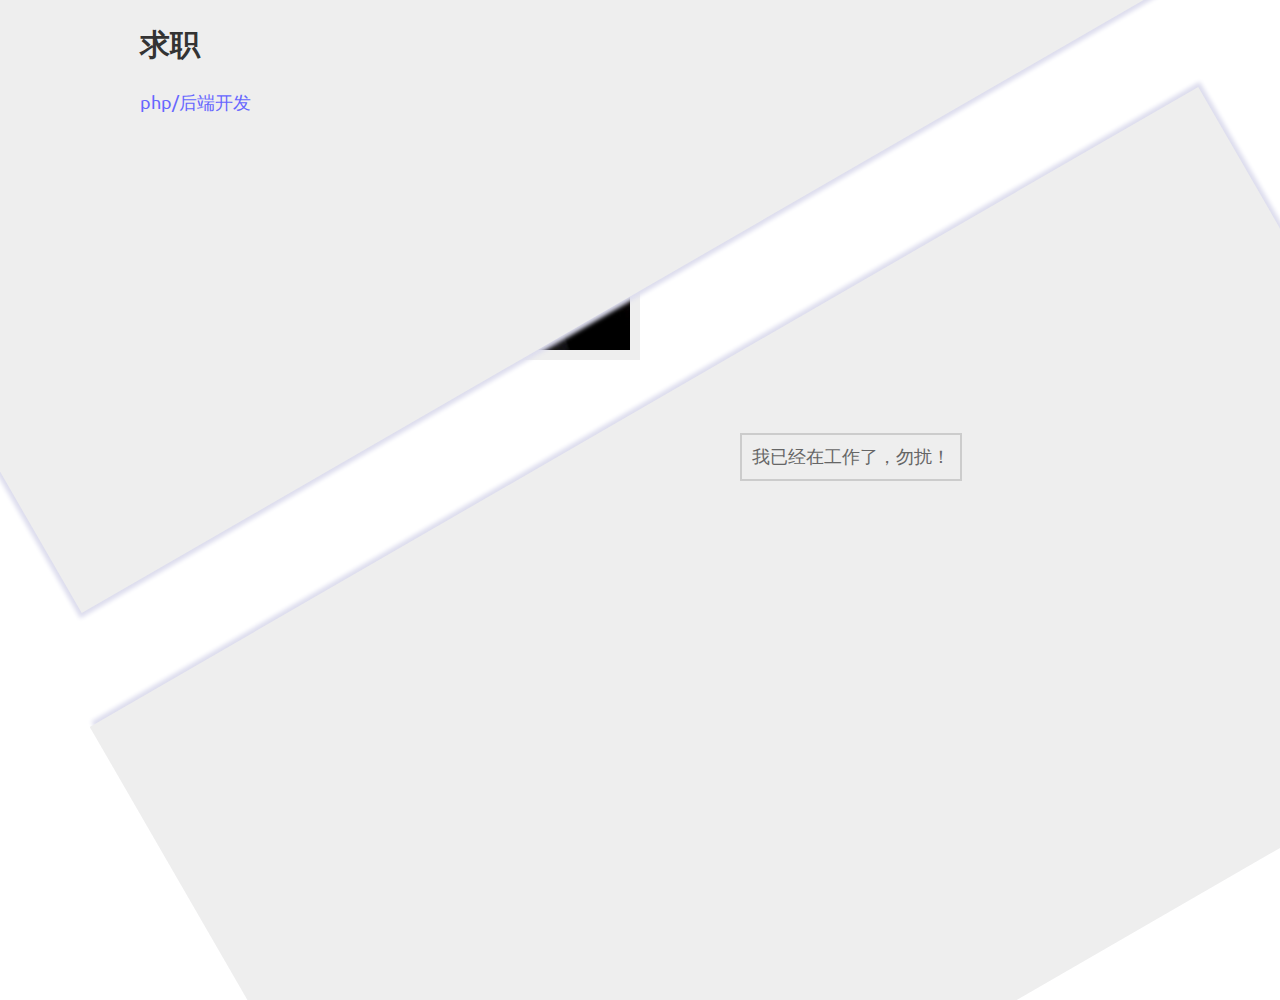
==== about/index.html @ 5d053894 "update" ====
<!doctype html>
<html lang="en">
<head>
	<meta charset="UTF-8">
	<title>岳蒙的个人简历</title>
	<link href='http://fonts.googleapis.com/css?family=Ubuntu' rel='stylesheet' type='text/css'>
	<link rel="stylesheet" href="./css/main.css">
</head>
<body>
	<nav>
		<ul>
			<li><a href="#home" class="current">H<span>ome</span></a></li>
			<li><a href="#skill">S<span>kill</span></a></li>
			<li><a href="#about">A<span>bout</span></a></li>
			<li><a href="#contact">C<span>ontact</span></a></li>
		</ul>
	</nav>
	<section id="cover">
		<div class="mask" id="mask1"></div>
		<div class="mask" id="mask2"></div>
		<div class="content">
			<h2>求职</h2>
			<p>php/后端开发</p>
			<p id="open">我已经在工作了，勿扰！</p>
		</div>
	</section>
	<section id="home">
		<div class="content">
			<img id="avatar" src="./img/avatar.png" alt="" width="200" height="200">
			<div id="info1">
				<p>来自 江西·南昌</p>
				<p>年龄 25岁（89 年）</p>
				<p>广东科学技术学院 10 级[<b>已毕业</b>]</p>
				<p>工作年限[<b>4年</b>]</p>
			</div>
			<div class="float-clear"></div>
			<div id="info2" class="bg-icon">岳蒙</div>
			<div id="info3">
				<p>软件工程专业</p>
				<p>爱好 Coding、Game、Basketball</p>
				<p>微博 <a href="http://weibo.com/u/2202165957" target="_blank">新浪</a></p>
			</div>
		</div>
	</section>
	<section id="skill">
		<div class="content">
			<p class="page-title">&lt;skill&gt;</p>
			<div class="cols">
				<div class="col1">
					<h2>技能</h2>
				</div>
				<div class="col2">
					<table>
						<tr>
							<th>&nbsp;</th>
							<th>了解</th>
							<th>熟悉</th>
							<th>精通</th>
							<th>神级</th>
						</tr>
						<tr>
							<td>PHP</td>
							<td colspan="4"><div><span style="width:200px; background-color: #666798;"></span></div></td>
						</tr>
						<tr>
							<td>nodejs</td>
							<td colspan="4"><div><span style="width:180px; background-color: #71B75C;"></span></div></td>
						</tr>
						<tr>
							<td>jQuery</td>
							<td colspan="4"><div><span style="width:134px; background-color: #77D0F5;"></span></div></td>
						</tr>
						<tr>
							<td>HTML</td>
							<td colspan="4"><div><span style="width:184px; background-color: #00BBFE;"></span></div></td>
						</tr>
						<tr>
							<td>HTML5</td>
							<td colspan="4"><div><span style="width:100px; background-color: #E34D25;"></span></div></td>
						</tr>
						<tr>
							<td>CSS</td>
							<td colspan="4"><div><span style="width:200px; background-color: #00BD00;"></span></div></td>
						</tr>
						<tr>
							<td>CSS3</td>
							<td colspan="4"><div><span style="width:112px; background-color: #0A75BB;"></span></div></td>
						</tr>
						<tr>
							<td>JavaScript</td>
							<td colspan="4"><div><span style="width:114px; background-color: #AAA;"></span></div></td>
						</tr>
						<tr>
							<td>手写代码</td>
							<td colspan="4"><div><span style="width:200px; background-color: #00A9FF;"></span></div></td>
						</tr>
						<tr>
							<td>Linux</td>
							<td colspan="4"><div><span style="width:95px; background-color: #87D03E;"></span></div></td>
						</tr>
					</table>
					<table>
						<tr>
							<th>&nbsp;</th>
							<th>了解</th>
							<th>熟悉</th>
							<th>精通</th>
							<th>神级</th>
						</tr>
						<tr>
							<td>MySQL</td>
							<td colspan="4"><div><span style="width:200px; background-color: #00A9FF;"></span></div></td>
						</tr>
						<tr>
							<td>Mongodb</td>
							<td colspan="4"><div><span style="width:90px; background-color: #87D03E;"></span></div></td>
						</tr>
						<tr>
							<td>Redis</td>
							<td colspan="4"><div><span style="width:112px; background-color: #87D03E;"></span></div></td>
						</tr>
						<tr>
							<td>Memcached</td>
							<td colspan="4"><div><span style="width:132px; background-color: #87D03E;"></span></div></td>
						</tr>
						<tr>
							<td>tokyotrant</td>
							<td colspan="4"><div><span style="width:58px; background-color: #87D03E;"></span></div></td>
						</tr>
					</table>
				</div>
				<div class="col3">
					<section>
						<h3>php后端开发</h3>
						<p>精通PHP基于RestFul API开发</p>
						<p>精通PHP OOP、MV*开发</p>
						<p>有二次开发codeigniter, Shopex, ecmall, drupal经验</p>
						<p>熟悉 pyrocms, smarty及相关类库开发</p>
						<p>熟悉  nodejs+Backbone.js+undersorce.js+socket.io </p>
						<p>熟悉Linux命令，熟悉Linux环境下编程</p>
						<p>有大数据采集分析经验，熟悉solr搜索引擎，
							在后台开发过大型API接口（手机端和Web端）</p>
					</section>
					<section>
						<h3>前端掌握技能</h3>
						<p>深入了解过 Bootstrap</p>
						<p>100% 手写代码（正在使用 e+SublimeText2+Vim）</p>
						<p>熟悉 Linux 开发环境和基本应用</p>
						<p>熟悉javascript 框架（Backbone, JQuery）Ajax, xajax,javascript(JQuery,extjs),XML</p>
					</section>
<!-- 					<section>
						<h3>近期目标</h3>
						<p>学习分布式部署及应用</p>
						<p>深入学习python, shell</p>
						<p>学习Larveal</p>
					</section> -->
				</div>
				<div class="float-clear"></div>
			</div>
			<p class="page-title">&lt;skill/&gt;</p>
		</div>
	</section>
	<section id="about">
		<div class="content">
			<p class="page-title">&lt;about&gt;</p>
			<div class="rows">
				<div class="row1">
					<h2>个人</h2>
					<section>
						<h3>经历</h3>
						<p>历任：</p>
						<p>软件工程师</p>
						<p>进行相关高尔夫运营管理软件，练习场系统，餐饮系统及各类网站的开发，数据挖掘，基于restful api标准的接口开发,solr搜索引擎部署，电子商务（B2C,O2O,C2C）二次开发</p>
						<p>出差去过辽宁（沈阳，大连，营口），北京，广西桂林进行培训工作</p>
						<p>带领过3人小团队进行协作开发</p>
					</section>
					<section>
						<h3>经验</h3>
						<p>亿威集团珠海赢众有限公司[<b>2010-07-28 至 2011-01-10</b>]</p>
						<p>进行相关高尔夫运营管理软件，练习场系统，餐饮系统及各类网站的开发</p>
						<p>珠海易研科技有限公司[<b>2011-04-01 至 2013-04-01</b>]</p>
						<p>负责后台api开发及采集程序开发.
采集：（视频，新闻，报刊，杂志，论坛，博客，Facebook, 微博，海外中文媒体及其他专题采集等等）
</p>
						<p>后台API: Nodejs+express+oauth2 RestFul Api</p>
						<p>广东爱婴岛儿童百货有限公司[<b>2013-04-28 至 2014-04-01</b>]</p>
						<p>电子商务O2O(对shopex后台进行二次开发，对商城前台进行改版.) www.baby.com.cn</p>
						<p>电子商务C2C Ecmall二次开发(七彩高原网)  http://www.7cgy.com</p>
					</section>
					<section>
						<h3>其他开发项目：</h3>
						<p>http://www.dpmacao.org[<b>商議式民意調查</b>]</p>
						<p>http://202.175.189.115/ers_survey/home/public/#survey[<b>ERS调查系统</b>]</p>
						<p>http://apira2012.macaointernetproject.net[<b>亚太地区互联网研究联盟</b>]</p>
						<p>http://ecjob.e-research-solutions.com[<b>Ecjob调查人员考勤系统</b>]</p>
						<p>http://www.e-research-solutions.com[<b>易研方案官网</b>]</p>
						<p>http://kpop.e-research-solutions.com[<b>KPOP信息平台</b>]</p>
						<p>http://www.macaointernetproject.net[<b>澳门互联网计划</b>]</p>
						<p>http://im.e-research-solutions.com[<b>澳门大学图书室</b>]</p>
						<p>http://ecomm.e-research-solutions.com[<b>易研传播平台</b>]</p>
						<p>http://eaccount.e-research-solutions.com[<b>用户管理系统</b>]</p>
					</section>
					<section>
						<h3>自我评价</h3>
						<p>喜欢geek. 对待同事和工作总结的一句话：互动，分享，承担</p>
						<p>爱学习，经常探索新的技术和工具</p>
						<p>喜欢交流和分享（常用名 ym1623)</p>
						<p>github地址: https://github.com/ym1623</p>
						<p>nodejs中文社区 地址：http://cnodejs.org/user/ym1623</p>
					</section>
					<div class="float-clear"></div>
				</div>
				<div class="row2">
					<h2>工作</h2>
					<section>
						<h3>期望公司</h3>
						<p>php后端开发工程师</p>
						<p>php技术/项目经理</p>
					</section>
					<section>
						<h3>期望职位</h3>
						<p>非广告公司或建站公司</p>
						<p>创业公司也不错</p>
						<p>牛人聚集地</p>
					</section>
					<div class="float-clear"></div>
				</div>
			</div>
			<p class="page-title">&lt;about/&gt;</p>
		</div>
	</section>
	<section id="contact">
		<h3>Contact me</h3>
		<ul>
			<li class="bg-icon weibo"><a href="http://weibo.com/ym1623" target="_blank">ym1623</a></li>
			<li class="bg-icon github"><a href="https://github.com/ym1623" target="_blank">ym1623</a></li>
			<li class="bg-icon email">i removed it</li>
			<li class="bg-icon phone">i removed it</li>
		</ul>
	</section>
	<script src="./js/h.js"></script>
	<script src="./js/main.js"></script>
	<script>
	  (function(i,s,o,g,r,a,m){i['GoogleAnalyticsObject']=r;i[r]=i[r]||function(){
	  (i[r].q=i[r].q||[]).push(arguments)},i[r].l=1*new Date();a=s.createElement(o),
	  m=s.getElementsByTagName(o)[0];a.async=1;a.src=g;m.parentNode.insertBefore(a,m)
	  })(window,document,'script','//www.google-analytics.com/analytics.js','ga');

	  ga('create', 'UA-34091460-1', 'ym1623.github.io');
	  ga('send', 'pageview');

	</script>
</body>
</html>
---- about/css/main.css ----
body{
	margin: 0;
	background-color: #FFF;
	font-family: 'Ubuntu', sans-serif;
}
b{
	color: #CA8EFE;
}
a{
	-webkit-transition: all 0.5s;
	-moz-transition: all 0.5s;
	-ms-transition: all 0.5s;
	-o-transition: all 0.5s;
	transition: all 0.5s;
}
.float-clear{
	clear: both;
}
.bg-icon{
	background: transparent url("../img/icons.png") scroll no-repeat 0 0;
}
nav{
	position: fixed;
	z-index: 1000;
	left: -100px;
	top: 160px;
	-webkit-transition: all 0.5s 0.8s;
	-moz-transition: all 0.5s 0.8s;
	-ms-transition: all 0.5s 0.8s;
	-o-transition: all 0.5s 0.8s;
	transition: all 0.5s 0.8s;
}
body.open nav{
	left: 0;
}
nav ul{
	list-style: none;
	padding: 0;
	margin: 0;
	opacity: 0.4;
}
nav ul,
nav ul a{
	-webkit-transition: all 0.5s;
	-moz-transition: all 0.5s;
	-ms-transition: all 0.5s;
	-o-transition: all 0.5s;
	transition: all 0.5s;
}
nav ul:hover{
	opacity: 0.8;
}
nav ul a{
	display: inline-block;
	min-width: 20px;
	line-height: 40px;
	text-align: center;
	padding: 0 10px;
	text-decoration: none;
	color: #CCC;
	background-color: #34495E;
}
nav ul a[href="#skill"]{
	background-color: #2980B9;
}
nav ul a[href="#about"]{
	background-color: #C0392B;
}
nav ul a[href="#works"]{
	background-color: #27AE60;
}
nav ul a[href="#contact"]{
	background-color: #2C3E50;
}
nav ul a span{
	display: none;
}
nav ul a:hover{
	color: #FFF;
	padding: 0 20px;
}
nav ul a.current span,
nav ul a:hover span{
	display: inline-block;
}
body > section{
	width: 100%;
	height: 1000px;
	overflow: hidden;
}
body #skill,
body #about,
body #works,
body #contact{
	display: none;
}
#skill,
#works{
	background-color: #EEE;
}
body.open #skill,
body.open #about,
body.open #works,
body.open #contact{
	display: block;
}
section .page-title{
	font-size: 34px;
	line-height: 40px;
	margin: 20px 0;
}
section .page-title:last-child{
	text-align: right;
}
section .content{
	width: 1000px;
	margin: 0px auto;
}
/* page cover */
#cover{
	position: absolute;
	top: 0;
	z-index: 100;
}
.mask{
	width: 100%;
	min-width: 1000px;
	height: 700px;
	position: absolute;
	background-color: #EEE;
	-webkit-transform: rotate(330deg);
	-moz-transform: rotate(330deg);
	-ms-transform: rotate(330deg);
	-o-transform: rotate(330deg);
	transform: rotate(330deg);
}
.mask,
#home,
#cover + #home #info1,
#cover + #home #info2,
#cover + #home #info3,
#avatar{
	-webkit-transition: all 0.5s ease 0.2s;
	-moz-transition: all 0.5s ease 0.2s;
	-ms-transition: all 0.5s ease 0.2s;
	-o-transition: all 0.5s ease 0.2s;
	transition: all 0.5s ease 0.2s;
}
#mask1{
	top: 0;
	margin-top: -360px;
	left: -14%;
	-webkit-box-shadow: -4px 4px 4px #DDE;
	-moz-box-shadow: -4px 4px 4px #DDE;
	box-shadow: -4px 4px 4px #DDE;
}
#mask2{
	top: 0;
	margin-top: 360px;
	left: 14%;
	-webkit-box-shadow: 4px -4px 4px #DDE;
	-moz-box-shadow: 4px -4px 4px #DDE;
	box-shadow: 4px -4px 4px #DDE;
}
#cover .content{
	position: relative;
	height: 700px;
}
#cover .content h2{
	font-size: 30px;
	color: #333;
}
#cover .content p{
	font-size: 18px;
	color: #66F;
}
#cover .content p#open{
	display: inline-block;
	cursor: pointer;
	margin-top: 300px;
	margin-left: 600px;
	padding: 10px;
	border: solid 2px #CCC;
	color: #666;
	text-align: right;
}
#cover .content p#open:hover{
	border-color: #99F;
}
/* cover.open */
body.open #cover #mask1{
	left: -80%;
	-webkit-box-shadow: -4px 4px 4px #222;
	-moz-box-shadow: -4px 4px 4px #222;
	box-shadow: -4px 4px 4px #222;
}
body.open #cover #mask2{
	left: 80%;
	-webkit-box-shadow: 4px -4px 4px #222;
	-moz-box-shadow: 4px -4px 4px #222;
	box-shadow: 4px -4px 4px #222;
}
body.open #cover .content{
	display: none;
}
/* page home */
#home #info1,
#home #info2,
#home #info3{
	opacity: 0;
}
#home{
	background-color: #FFF;
	color: #EEE;
}
body.open #home{
	background-color: #333;
}
body.open #home #info1,
body.open #home #info2,
body.open #home #info3{
	position: relative;
	opacity: 1;
	z-index: 1000;
}
#avatar{
	display: inline-block;
	border: solid 10px #EEE;
	margin-left: 280px;
	margin-top: 140px;
	float: left;
	position: relative;
}
body.open #home #avatar{
	-webkit-box-shadow: 4px 4px 4px #222;
	-moz-box-shadow: 4px 4px 4px #222;
	box-shadow: 4px 4px 4px #222;
}
#info1{
	float: left;
	margin-left: 110px;
	margin-top: 120px;
}
#info2{
	margin-left: 540px;
	margin-top: 40px;
	font-size: 24px;
	font-weight: bold;
	background-position: 84px 5px;
}
#info3{
	margin-left: 150px;
}
a{
	color: #AAF;
}
a:hover{
	color: #008EFE;
}
/* page skill */
#skill,
#works{
	color: #333;
}
.col1,
.col2,
.col3{
	float: left;
}
.col1{
	margin-top: 220px;
}
.col1 h2,
.row1 h2,
.row2 h2{
	width: 30px;
	margin: 0;
	border-right: solid 4px #333;
}
.col2{
	margin-left: 80px;
}
table{
	border-spacing: 0;
}
table tr th{
	min-width: 70px;
	text-align: center;
	color: #008EFE;
}
table tr th,table tr td{
	padding: 3px 0;
	line-height: 20px;
}
table tr td:first-child{
	text-align: right;
	padding-right: 5px;
}
#skill td[colspan="4"] div{
	width: 0;
	overflow: hidden;
	-webkit-transition: all 1s 0.5s;
	-moz-transition: all 1s 0.5s;
	-ms-transition: all 1s 0.5s;
	-o-transition: all 1s 0.5s;
	transition: all 1s 0.5s;
}
#skill td[colspan="4"] div span{
	display: inline-block;
	height: 16px;
	margin-top: 5px;
	background-color: #99F;
}
#skill.open td[colspan="4"] div{
	width: 100%;
}
.col3{
	height: 540px;
	overflow: hidden;
	margin-left: 80px;
}
.cols section h3,
.rows section h3{
	font-size: 18px;
	line-height: 20px;
	margin: 24px 0 14px;
	padding-left: 5px;
	border-left: solid 4px #00A2FF;
}
.col3 section:first-child h3{
	margin-top: 0;
}
.cols section p,
.rows section p{
	font-size: 13px;
	line-height: 16px;
	margin: 10px 0;
}
/* page about */
#about{
	background-color: #333;
	color: #EEE;
}
#about .rows{
	/*height: 540px;*/
	overflow: hidden;
}
.rows h2,
.rows section{
	float: left;
}
.rows section{
	margin-left: 40px;
	min-width: 260px;
}
#about .row1,
#about .row2{
	height: 270px;
}
#about .row1 h2,
#about .row2 h2{
	border-color: #EEE;
}
.row1 h2{
	margin-top: 80px;
}
.row2 h2{
	margin-top: 60px;
}
/* page works */
#works h1{
	text-align: center;
}
#works .link{
	margin-left: 600px;
}
#works .row1 h2,
#works .row2 h2{
	margin-left: 160px;
}
#works .row2 h2{
	margin-top: 100px;
}
/* page contact */
#contact{
	background-color: #333;
	color: #EEE;
}
#contact h3,
#contact ul{
	width: 300px;
	border: solid 4px #6B6B6B;
	line-height: 50px;
}
#contact h3{
	height: 50px;
	margin: 150px auto 15px;
	text-align: center;
}
#contact ul{
	height: 206px;
	margin: 0 auto;
	padding: 0;
}
#contact ul li{
	list-style: none;
	border-top: solid 2px #6B6B6B;
	font-size: 18px;
	padding-left: 50px;
}
#contact ul li.weibo{
	background-position: 10px -35px;
}
#contact ul li.github{
	background-position: 10px -85px;
}
#contact ul li.email{
	background-position: 10px -135px;
}
#contact ul li.phone{
	background-position: 10px -185px;
}
#contact ul li:first-child{
	border: 0;
}
#contact ul li a{
	color: #EEE;
	text-decoration: none;
}
#contact ul li a:hover{
	color: #6B6B6B;
}
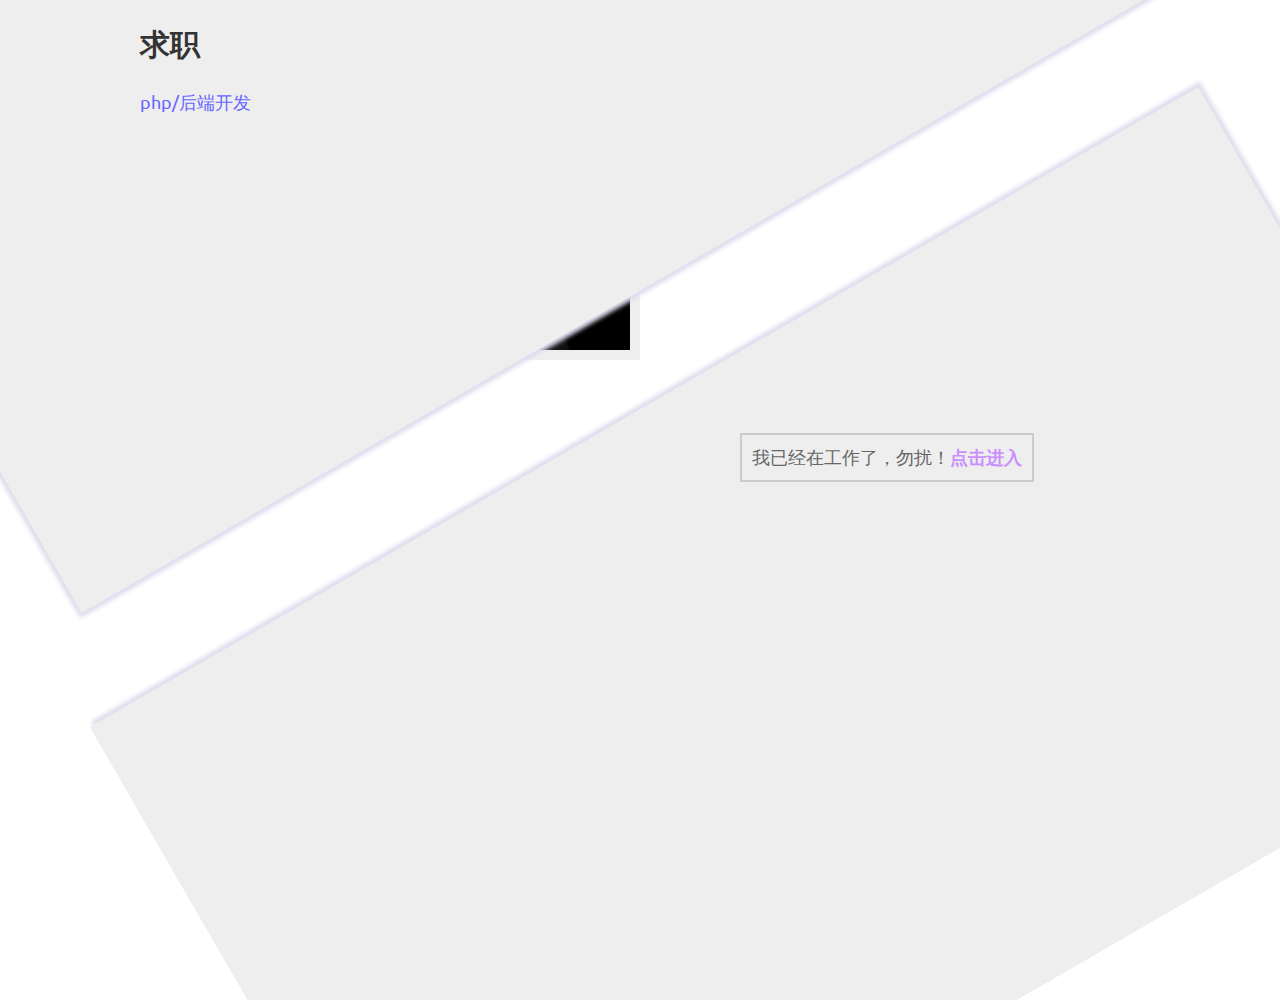
==== commit 0b66ad31: "up" ====
--- a/about/index.html
+++ b/about/index.html
@@ -21,7 +21,7 @@
 		<div class="content">
 			<h2>求职</h2>
 			<p>php/后端开发</p>
-			<p id="open">我已经在工作了，勿扰！</p>
+			<p id="open">我已经在工作了，勿扰！<b>点击进入</b></p>
 		</div>
 	</section>
 	<section id="home">
@@ -211,17 +211,10 @@
 					<div class="float-clear"></div>
 				</div>
 				<div class="row2">
-					<h2>工作</h2>
 					<section>
 						<h3>期望公司</h3>
 						<p>php后端开发工程师</p>
 						<p>php技术/项目经理</p>
-					</section>
-					<section>
-						<h3>期望职位</h3>
-						<p>非广告公司或建站公司</p>
-						<p>创业公司也不错</p>
-						<p>牛人聚集地</p>
 					</section>
 					<div class="float-clear"></div>
 				</div>
